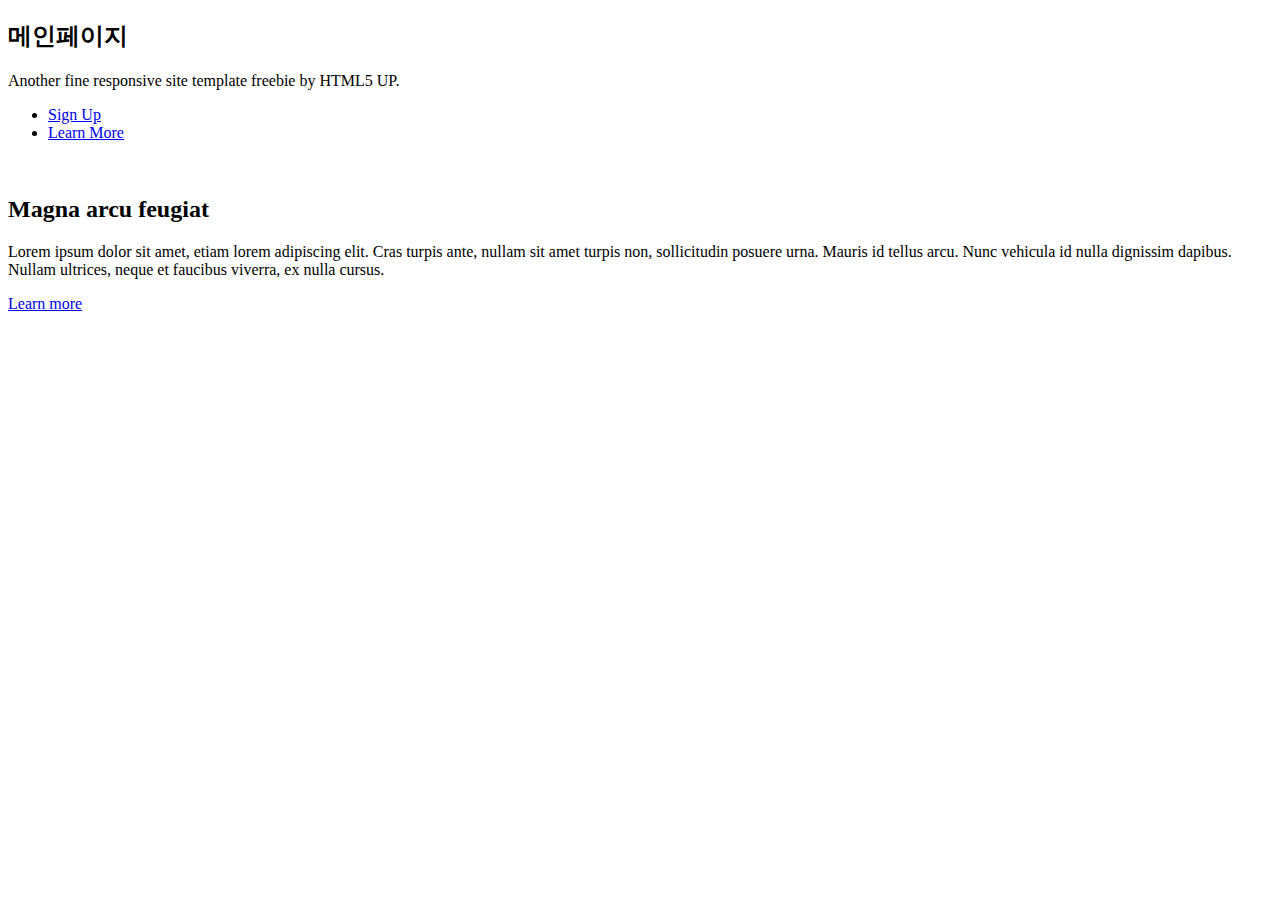
==== src/main/resources/templates/index.html @ 161f179b "# css 변경 하다 약간의 에러 발생" ====
<!DOCTYPE html>
<html lang="en" xmlns:th="http://www.thymeleaf.org">
<head>
    <title>Hwet Main</title>
    <meta charset="utf-8" />
    <meta http-equiv="Content-Type" content="text/html; charset=utf-8" />
    <meta name="viewport" content="width=device-width, initial-scale=1, user-scalable=no" />
    <link th:href="@{/assets/css/main.css}" rel="stylesheet" />
</head>
<body class="landing is-preload">

    <!-- Page Wrapper -->
    <div id="page-wrapper">

        <!-- navigation -->
        <div th:replace="fragments/header :: header"></div>

        <!-- Banner -->
        <!-- Banner -->
        <section id="banner">
            <h2>메인페이지</h2>
            <p>Another fine responsive site template freebie by HTML5 UP.</p>
            <ul class="actions special">
                <li><a href="#" class="button primary">Sign Up</a></li>
                <li><a href="#" class="button">Learn More</a></li>
            </ul>
        </section>

        <!-- Wrapper -->
        <section id="wrapper">

            <!-- One -->
            <section id="one" class="wrapper spotlight style1">
                <div class="inner">
                    <a href="#" class="image"><img th:src="@{/css/images/pic01.jpg}" alt="" /></a>
                    <div class="content">
                        <h2 class="major">Magna arcu feugiat</h2>
                        <p>Lorem ipsum dolor sit amet, etiam lorem adipiscing elit. Cras turpis ante, nullam sit amet turpis non, sollicitudin posuere urna. Mauris id tellus arcu. Nunc vehicula id nulla dignissim dapibus. Nullam ultrices, neque et faucibus viverra, ex nulla cursus.</p>
                        <a href="#" class="special">Learn more</a>
                    </div>
                </div>
            </section>

            <!-- Footer -->
            <section th:replace="fragments/footer :: footer"></section>
        </section>
    </div>

    <!-- Scripts -->
    <script th:src="@{/assets/js/jquery.min.js}"></script>
    <script th:src="@{/assets/js/jquery.scrollex.min.js}"></script>
    <script th:src="@{/assets/js/browser.min.js}"></script>
    <script th:src="@{/assets/js/breakpoints.min.js}"></script>
    <script th:src="@{/assets/js/util.js}"></script>
    <script th:src="@{/assets/js/main.js}"></script>

</body>
</html>
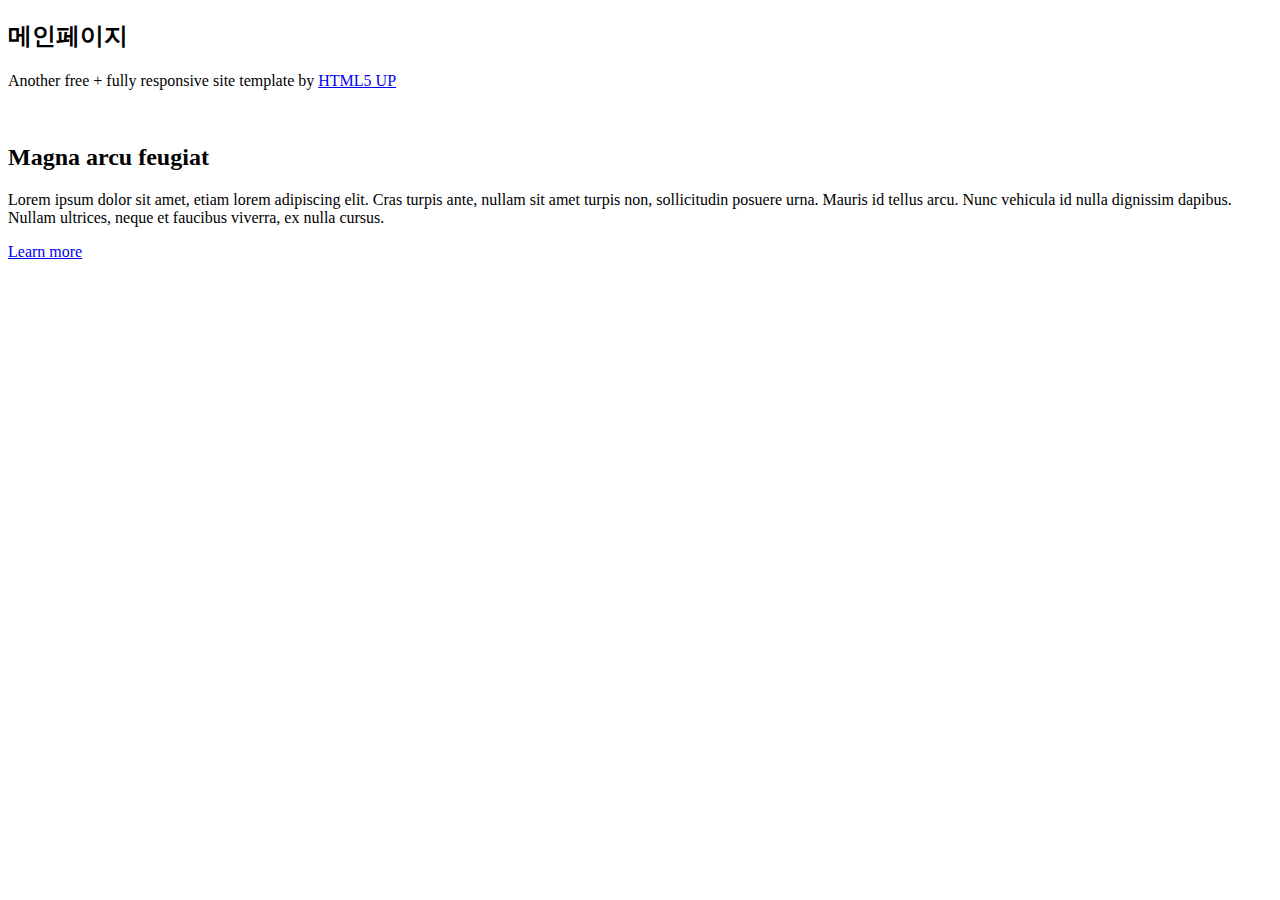
==== commit 252da7bf: "# 페이징 처리, Service 인터페이스 추가" ====
--- a/src/main/resources/templates/index.html
+++ b/src/main/resources/templates/index.html
@@ -1,30 +1,28 @@
 <!DOCTYPE html>
 <html lang="en" xmlns:th="http://www.thymeleaf.org">
 <head>
-    <title>Hwet Main</title>
-    <meta charset="utf-8" />
-    <meta http-equiv="Content-Type" content="text/html; charset=utf-8" />
-    <meta name="viewport" content="width=device-width, initial-scale=1, user-scalable=no" />
-    <link th:href="@{/assets/css/main.css}" rel="stylesheet" />
+    <meta charset="UTF-8">
+    <title>All Tags</title>
+    <link th:href="@{/assets/css/main.css}" rel="stylesheet" type="text/css">
+    <noscript>
+        <link rel="stylesheet" th:href="@{/assets/css/noscript.css}" />
+    </noscript>
 </head>
-<body class="landing is-preload">
-
-    <!-- Page Wrapper -->
-    <div id="page-wrapper">
+<body class="is-preload">
+<div id="page-wrapper">
 
         <!-- navigation -->
-        <div th:replace="fragments/header :: header"></div>
+    <header th:replace="fragments/header :: header"></header>
+    <nav th:replace="fragments/header :: menu"></nav>
 
-        <!-- Banner -->
-        <!-- Banner -->
-        <section id="banner">
+    <!-- Banner -->
+    <section id="banner">
+        <div class="inner">
+            <div class="logo"><span class="icon fa-gem"></span></div>
             <h2>메인페이지</h2>
-            <p>Another fine responsive site template freebie by HTML5 UP.</p>
-            <ul class="actions special">
-                <li><a href="#" class="button primary">Sign Up</a></li>
-                <li><a href="#" class="button">Learn More</a></li>
-            </ul>
-        </section>
+            <p>Another free + fully responsive site template by <a href="http://html5up.net">HTML5 UP</a></p>
+        </div>
+    </section>
 
         <!-- Wrapper -->
         <section id="wrapper">
